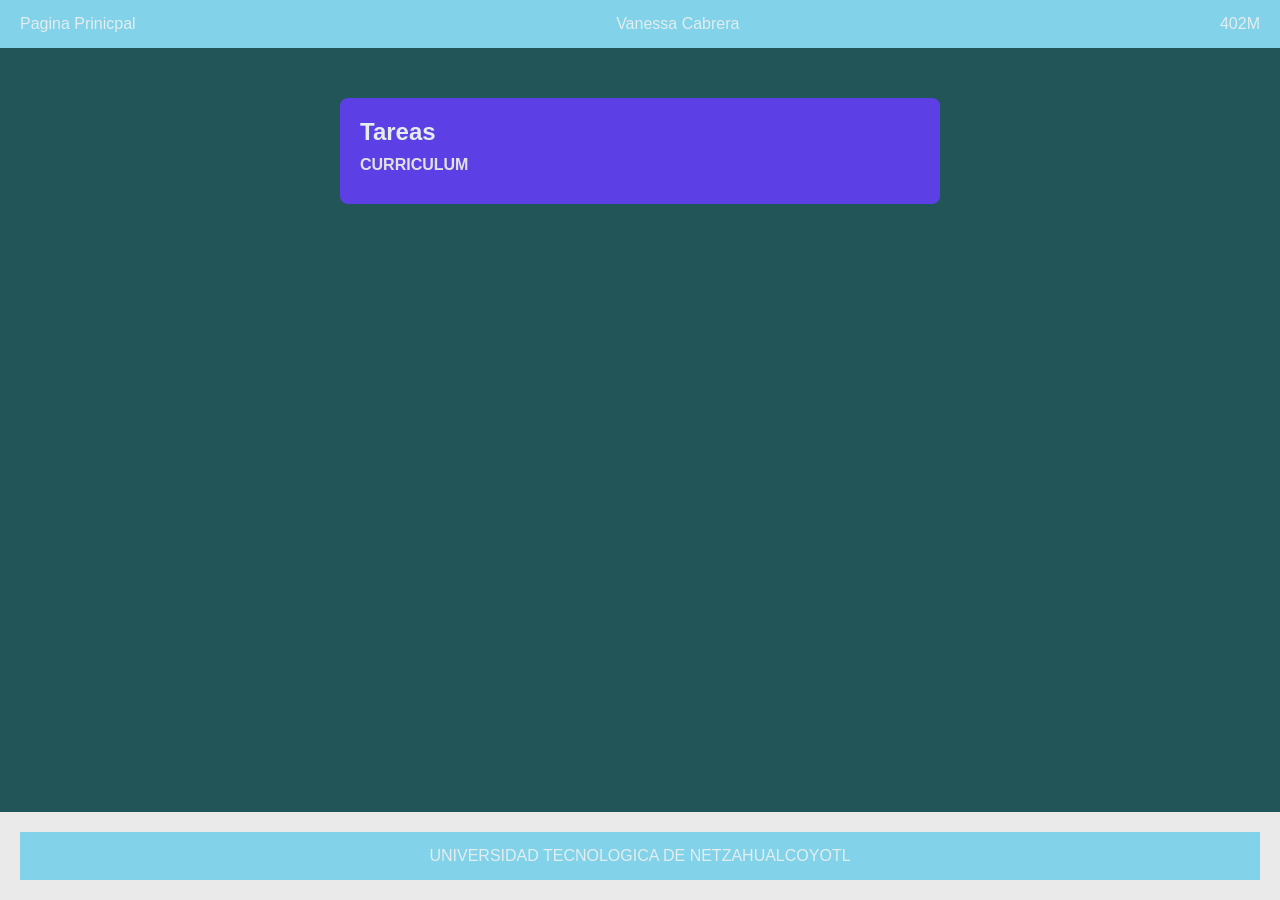
==== index.html @ 25073849 "Add files via upload" ====
<!DOCTYPE html>
<html lang="en">
<head>
    <meta charset="UTF-8">
    <meta name="viewport" content="width=device-width, initial-scale=1.0">
    <title>Pagina Principal</title>
    <link rel="stylesheet" href="styles.css">
</head>
<body>
    <nav>
        <div class="Titulo">Pagina Prinicpal</div>
        <div class="Nombre">Vanessa Cabrera<br></div>
            <div class="Grupo"> 402M </div>
    </nav>
    <div class="Contenido">
    <h2>Tareas</h2>
    <ul>
        <li><a href="curriculum.html">CURRICULUM</a></li>
    </ul>
    </div>
    <body>
        <div class="contenido">
            </div>
    <footer class="pie">
        <nav class="footer-nav">
            <a href="#" class="en">UNIVERSIDAD TECNOLOGICA DE NETZAHUALCOYOTL</a>
        </nav>
    </footer>
</body>
</html>
---- styles.css ----
*{
    margin: 0;
    padding: 0;
    box-sizing: border-box;
    font-family:'Franklin Gothic Medium', 'Arial Narrow', Arial, sans-serif;
}

body{
    background-color: #225557;
    color: rgb(227, 237, 237);
}

nav{
    background-color: #82d3e9;
    color: rgb(227, 237, 237);
    padding: 15px 20px;
    display: flex;
    justify-content: space-between;
    align-items: center;
    font-family: 'Franklin Gothic Medium', 'Arial Narrow', Arial, sans-serif;
}

.titulo{
    font-size: 1.5em;
    font-weight: bold;
}
.nombre{
    font-size: 1.2em;
}

.Contenido{
    background-color: #5c40e5;
    margin: 50px auto;
    padding: 20px;
    width: 80%;
    max-width: 600px;
    border-radius: 8px;
    box-shadow: 0 0 10px rgb(red, green, blue);
}

.Contenido h2{
    margin-bottom: 10px;
}

.Contenido ul{
    list-style: none;
    padding: 0;
}

.Contenido ul li{
    margin: 10px 0;
}

.Contenido a{
    text-decoration: none;
    color: rgb(226, 226, 226);
    font-weight: bold;
    font-family:'Franklin Gothic Medium', 'Arial Narrow', Arial, sans-serif;
}

.Contenido a:hover{
    text-decoration: underline;
}

.pie {
    text-align: center;
    padding: 20px;
    background-color: #ebeaea;
    width: 100%;
    position: relative;
}
.footer-nav {
    display: flex;
    gap: 15px;
    justify-content: center;
}

.footer-nav a {
    color: rgb(227, 237, 237);
    text-decoration: none;
}

html,body{
    height: 100%;
    margin: 0;
    display: flex;
    flex-direction: column;
}

.contenido{
    flex: 1;
}
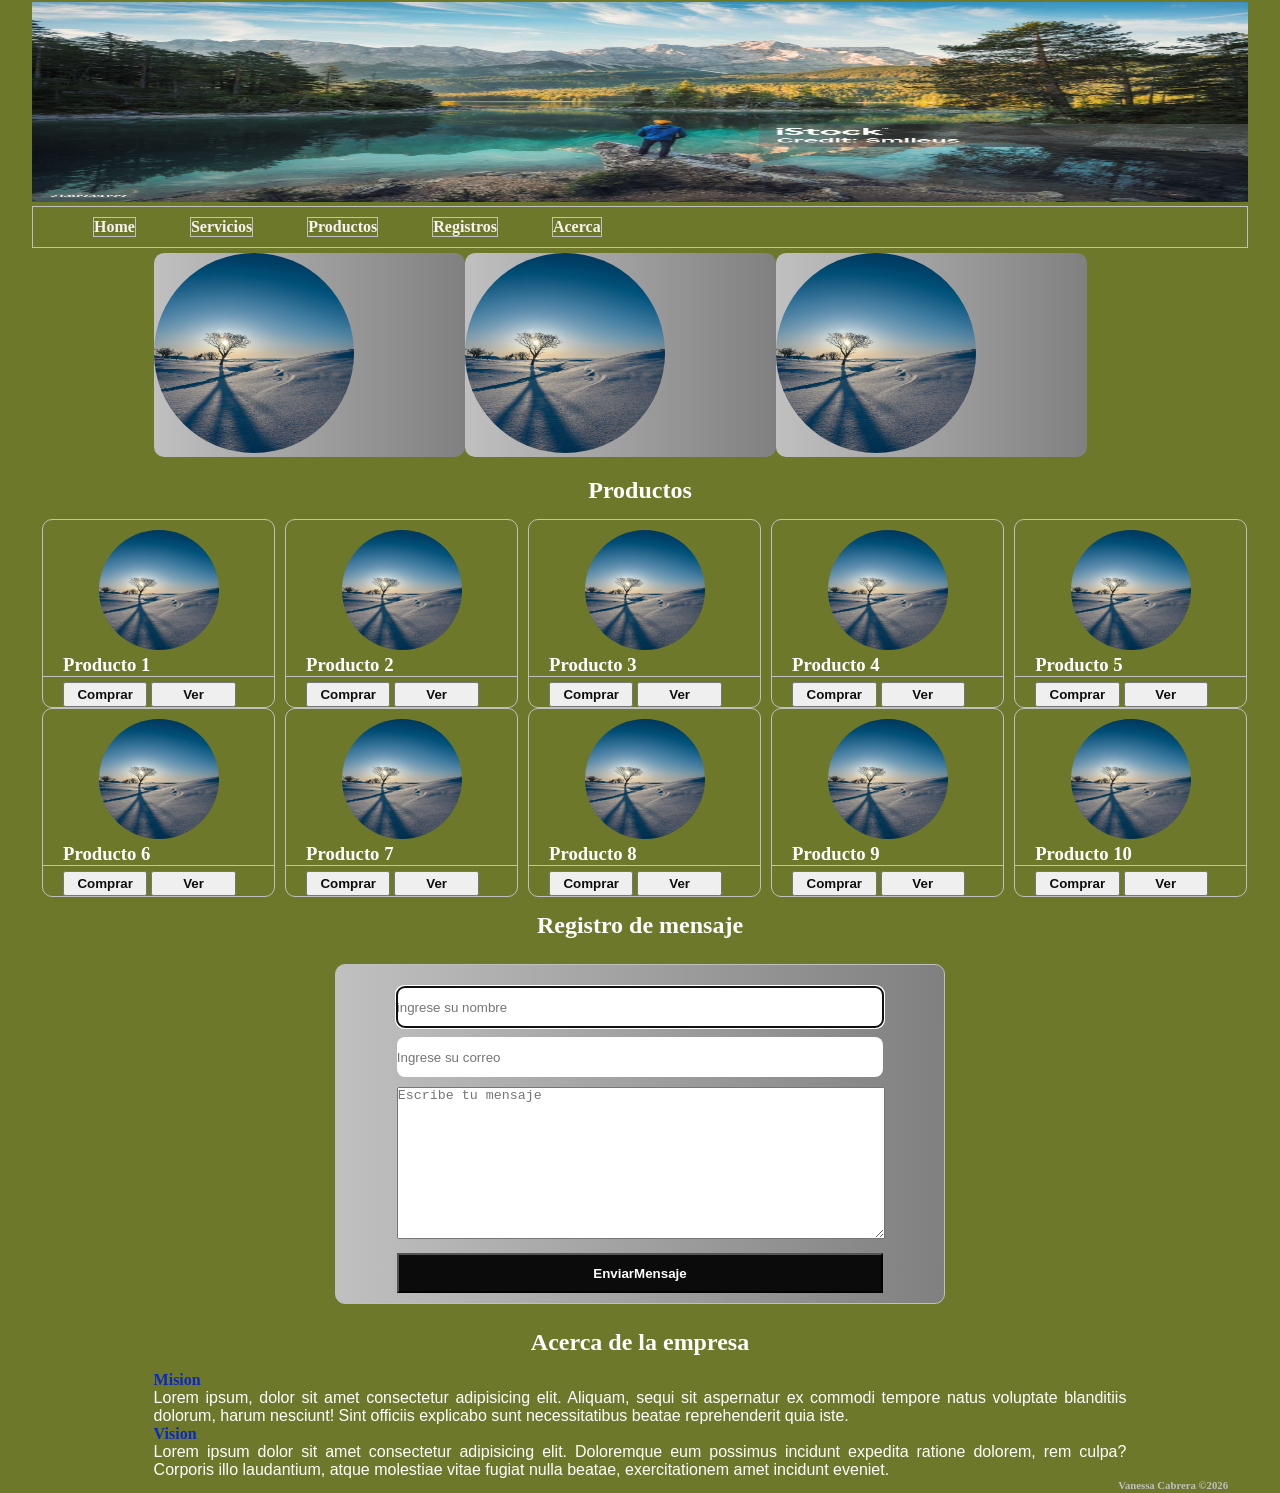
==== commit 1c966424: "Add files via upload" ====
--- a/index.html
+++ b/index.html
@@ -1,30 +1,186 @@
-<!DOCTYPE html>
-<html lang="en">
-<head>
-    <meta charset="UTF-8">
-    <meta name="viewport" content="width=device-width, initial-scale=1.0">
-    <title>Pagina Principal</title>
-    <link rel="stylesheet" href="styles.css">
-</head>
-<body>
-    <nav>
-        <div class="Titulo">Pagina Prinicpal</div>
-        <div class="Nombre">Vanessa Cabrera<br></div>
-            <div class="Grupo"> 402M </div>
-    </nav>
-    <div class="Contenido">
-    <h2>Tareas</h2>
-    <ul>
-        <li><a href="curriculum.html">CURRICULUM</a></li>
-    </ul>
-    </div>
-    <body>
-        <div class="contenido">
-            </div>
-    <footer class="pie">
-        <nav class="footer-nav">
-            <a href="#" class="en">UNIVERSIDAD TECNOLOGICA DE NETZAHUALCOYOTL</a>
-        </nav>
-    </footer>
-</body>
+<!DOCTYPE html>
+<html lang="en">
+<head>
+    <meta charset="UTF-8">
+    <meta name="viewport" content="width=device-width, initial-scale=1.0">
+    <link rel="stylesheet" href="styles.css"> 
+    <title>Home</title>
+</head>
+<body>
+    <div id="contenedor"> 
+        <header> 
+            <img src="imgs/imagen.jpg" width="100%" height="200px"> 
+        </header>
+
+        <nav id="menu">
+            <ul> 
+                <li> <a href="index.html"> Home</a></li>
+                <li> <a href="servicios.html"> Servicios</a></li>
+                <li> <a href="productos.html"> Productos</a></li>
+                <li> <a href="registros.html"> Registros</a></li>
+                <li> <a href="AcercaDe.html"> Acerca</a></li>
+            </ul>
+        </nav>
+
+        <section id="principal">
+            <aside class="tarjeta">
+                <img src="imgs/imagen1.jpg" width="200px" height="200px"> 
+            </aside>
+            <aside class="tarjeta">
+                <img src="imgs/imagen1.jpg" width="200px" height="200px"> 
+            </aside>
+            <aside class="tarjeta">
+                <img src="imgs/imagen1.jpg" width="200px" height="200px"> 
+            </aside>
+        </section>
+
+        <h2>Productos</h2>
+        <section>
+
+            <aside class="producto">
+
+                <div class="centrar">
+                <img src="imgs/imagen1.jpg" width="120px" height="120px">
+                </div>
+                <h3>Producto 1</h3>
+                <div class="botones">
+                    <button class="boton">Comprar</button>
+                    <button class="boton boton2">Ver</button>
+                </div>
+            </aside>
+
+            <aside class="producto">
+                <div class="centrar">
+                <img src="imgs/imagen1.jpg" width="120px" height="120px">
+                </div>
+                <h3>Producto 2</h3>
+                <div class="botones">
+                    <button class="boton">Comprar</button>
+                    <button class="boton boton2">Ver</button>
+                </div>
+            </aside>
+
+            <aside class="producto">
+                <div class="centrar">
+                <img src="imgs/imagen1.jpg" width="120px" height="120px">
+                </div>
+                <h3>Producto 3</h3>
+                <div class="botones">
+                    <button class="boton">Comprar</button>
+                    <button class="boton boton2">Ver</button>
+                </div>
+            </aside>
+
+            <aside class="producto">
+               <div class="centrar">
+                <img src="imgs/imagen1.jpg" width="120px" height="120px">
+                </div>
+                <h3>Producto 4</h3>
+                <div class="botones">
+                    <button class="boton">Comprar</button>
+                    <button class="boton boton2">Ver</button>
+                </div>
+            </aside>
+
+            <aside class="producto">
+                <div class="centrar">
+                <img src="imgs/imagen1.jpg" width="120px" height="120px">
+                </div>
+                <h3>Producto 5</h3>
+                <div class="botones">
+                    <button class="boton">Comprar</button>
+                    <button class="boton boton2">Ver</button>
+                </div>
+            </aside>
+
+            <aside class="producto">
+                <div class="centrar">
+                <img src="imgs/imagen1.jpg" width="120px" height="120px">
+                </div>
+                <h3>Producto 6</h3>
+                <div class="botones">
+                    <button class="boton">Comprar</button>
+                    <button class="boton boton2">Ver</button>
+                </div>
+            </aside>
+
+            <aside class="producto">
+                <div class="centrar">
+                <img src="imgs/imagen1.jpg" width="120px" height="120px">
+                </div>
+                <h3>Producto 7</h3>
+                <div class="botones">
+                    <button class="boton">Comprar</button>
+                    <button class="boton boton2">Ver</button>
+                </div>
+            </aside>
+
+            <aside class="producto">
+                <div class="centrar">
+                <img src="imgs/imagen1.jpg" width="120px" height="120px">
+                </div>
+                <h3>Producto 8</h3>
+                <div class="botones">
+                    <button class="boton">Comprar</button>
+                    <button class="boton boton2">Ver</button>
+                </div>
+            </aside>
+
+            <aside class="producto">
+                <div class="centrar">
+                <img src="imgs/imagen1.jpg" width="120px" height="120px">
+                </div>
+                <h3>Producto 9</h3>
+                <div class="botones">
+                    <button class="boton">Comprar</button>
+                    <button class="boton boton2">Ver</button>
+                </div>
+            </aside>
+
+            <aside class="producto">
+                <div class="centrar">
+                <img src="imgs/imagen1.jpg" width="120px" height="120px">
+                </div>
+                <h3>Producto 10</h3>
+                <div class="botones">
+                    <button class="boton">Comprar</button>
+                    <button class="boton boton2">Ver</button>
+                </div>
+            </aside>
+        </section>
+
+        <h2>Registro de mensaje</h2>
+        <section class="formulario">
+            <div class="registro">
+                <p>
+                    <input type="text" id="nombre" name="nombre" placeholder="ingrese su nombre" required autofocus class="caja">
+                </p>
+                <p>
+                    <input type="text"id="correo" name="correo" placeholder="Ingrese su correo" class="caja">
+                </p>
+                <p>
+                    <textarea id="msg" name="msg" placeholder="Escribe tu mensaje" required></textarea>
+                </p>
+                <p>
+                    <input type="submit" value="EnviarMensaje" name="enviar" class="remitir">
+                </p>
+            </div>
+        </section>
+
+        <h2>Acerca de la empresa</h2>
+        <section class="empresa">
+            <h4>Mision</h4>
+            <article>
+                Lorem ipsum, dolor sit amet consectetur adipisicing elit. Aliquam, sequi sit aspernatur ex commodi tempore natus voluptate blanditiis dolorum, harum nesciunt! Sint officiis explicabo sunt necessitatibus beatae reprehenderit quia iste.
+            </article>
+            <h4>Vision</h4>
+            <article>
+                Lorem ipsum dolor sit amet consectetur adipisicing elit. Doloremque eum possimus incidunt expedita ratione dolorem, rem culpa? Corporis illo laudantium, atque molestiae vitae fugiat nulla beatae, exercitationem amet incidunt eveniet.
+            </article>
+        </section>
+        <footer>
+            <h6>Vanessa Cabrera &copy;2026</h6>
+        </footer>
+    </div>
+</body>
 </html>
--- a/styles.css
+++ b/styles.css
@@ -1,92 +1,163 @@
-*{
-    margin: 0;
-    padding: 0;
-    box-sizing: border-box;
-    font-family:'Franklin Gothic Medium', 'Arial Narrow', Arial, sans-serif;
-}
-
-body{
-    background-color: #225557;
-    color: rgb(227, 237, 237);
-}
-
-nav{
-    background-color: #82d3e9;
-    color: rgb(227, 237, 237);
-    padding: 15px 20px;
-    display: flex;
-    justify-content: space-between;
-    align-items: center;
-    font-family: 'Franklin Gothic Medium', 'Arial Narrow', Arial, sans-serif;
-}
-
-.titulo{
-    font-size: 1.5em;
-    font-weight: bold;
-}
-.nombre{
-    font-size: 1.2em;
-}
-
-.Contenido{
-    background-color: #5c40e5;
-    margin: 50px auto;
-    padding: 20px;
-    width: 80%;
-    max-width: 600px;
-    border-radius: 8px;
-    box-shadow: 0 0 10px rgb(red, green, blue);
-}
-
-.Contenido h2{
-    margin-bottom: 10px;
-}
-
-.Contenido ul{
-    list-style: none;
-    padding: 0;
-}
-
-.Contenido ul li{
-    margin: 10px 0;
-}
-
-.Contenido a{
-    text-decoration: none;
-    color: rgb(226, 226, 226);
-    font-weight: bold;
-    font-family:'Franklin Gothic Medium', 'Arial Narrow', Arial, sans-serif;
-}
-
-.Contenido a:hover{
-    text-decoration: underline;
-}
-
-.pie {
-    text-align: center;
-    padding: 20px;
-    background-color: #ebeaea;
-    width: 100%;
-    position: relative;
-}
-.footer-nav {
-    display: flex;
-    gap: 15px;
-    justify-content: center;
-}
-
-.footer-nav a {
-    color: rgb(227, 237, 237);
-    text-decoration: none;
-}
-
-html,body{
-    height: 100%;
-    margin: 0;
-    display: flex;
-    flex-direction: column;
-}
-
-.contenido{
-    flex: 1;
+/*
+    Selector Universal
+*/
+
+*{
+    /* Propiedad:valor*/
+    margin: 0; /* Margen */
+    padding: 0; /* sangria */
+}
+
+body{
+    background-color: rgb(109, 120, 42); /* color Fondo */
+    color: white; /* Color letra */
+}
+
+#contenedor{
+    width: 95%;
+    margin: 2px auto;
+    /*background-color: silver;*/
+}
+
+#menu{
+    border: 1px silver solid;
+    padding: 10px;
+}
+
+nav ul li{
+    display: inline-block;
+    margin-left: 50px;
+    border: 1px silver solid;
+}
+
+nav ul li a{
+    text-decoration: none;
+    color: rgb(248, 242, 242);
+    font-weight: bold;
+}
+
+#principal{
+    width: 80%;
+    margin: 5px auto;
+}
+
+.tarjeta{
+    float: left;
+    width: 32%;
+    background: linear-gradient(to right,silver,gray);
+    border-radius: 10px;
+}
+
+.tarjeta img{
+    border-radius: 100px;
+}
+
+h2{
+    text-align: center;
+    clear: both;
+    padding: 15px 0;
+}
+
+section{
+    display: flow-root;
+}
+
+section .producto{
+    margin-left: 10px;
+    float: left;
+    width: 19%;
+    border: 1px silver solid;
+    padding-top: 10px;
+    border-radius: 10px;
+}
+.centrar{
+    text-align: center;
+}
+
+.centrar img{
+    border-radius: 120px;
+}
+
+h3{
+    padding-left: 20px; 
+}
+
+.botones{
+    padding-left: 20px;
+    padding-top: 5px;
+    border-top: 1px silver solid;
+}
+
+.boton{
+    width: 40%;
+    height: 25px;
+    background-color: rgb(6, 134, 44), 76;
+    color: rgb(14, 14, 14);
+    font-weight: bold;
+}
+
+.boton2{
+    background-color: rgb(240, 238, 238)54, 30;
+}
+
+.formulario{
+    width: 50%;
+    margin: 10px auto;
+    background: linear-gradient(to right,silver,grey);
+    border: 1px silver solid;
+    border-radius: 10px;
+}
+
+.registro{
+    width: 80%;
+    padding-top: 20px;
+    margin: 2px auto;
+}
+
+.caja{
+    width: 100%;
+    height: 40px;
+    border-radius: 8px;
+    border: none;
+}
+
+p{
+    margin-bottom: 10px;
+}
+
+textarea{
+    width: 100%;
+    height: 150px;
+}
+
+.remitir{
+    width: 100%;
+    height: 40px;
+    background-color: rgb(11, 11, 11);
+    font-family: Verdana, Geneva, Tahoma, sans-serif;
+    font-weight: bold;
+    color: white;
+
+}
+
+h4{
+    color: rgb(10, 41, 193);
+}
+
+article{
+    text-align: justify;
+    font-family: Arial, Helvetica, sans-serif;
+    font-size: 1em;
+    margin:0px auto;
+}
+
+.empresa{
+    width: 80%;
+    margin: 0px auto;
+}
+
+footer{
+    text-align: right;
+    padding-right: 20px;
+    color:silver;
 }
